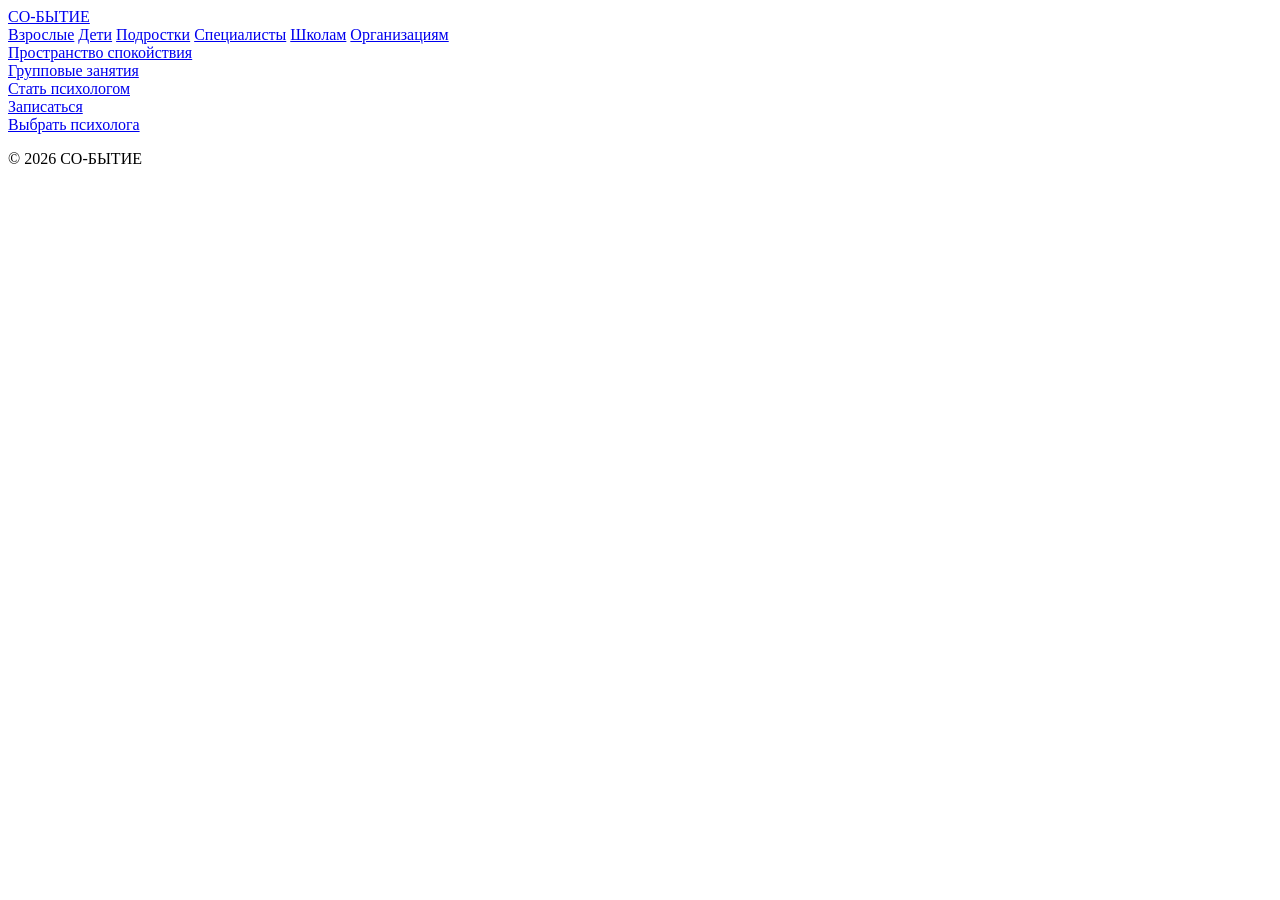
==== front/public/index.html @ f6026493 "first commit" ====
<!DOCTYPE html>
<html lang="ru-RU">
<head>
	<meta name="generator" content="Hugo 0.152.2"><script src="/livereload.js?mindelay=10&amp;v=2&amp;port=1313&amp;path=livereload" data-no-instant defer></script>
  <meta charset="utf-8">
<meta name="viewport" content="width=device-width, initial-scale=1">
<title>СО-БЫТИЕ</title>
<link rel="stylesheet" href="/css/bulma.css">
  
<link rel="stylesheet" href="/css/index.css">

</head>
<body>

  <main>
    
<script>
  document.addEventListener('DOMContentLoaded', () => {
    const burger = document.querySelector('.navbar-burger');
    const menu = document.getElementById(burger.dataset.target);
    burger.addEventListener('click', () => {
      burger.classList.toggle('is-active');
      menu.classList.toggle('is-active');
    });
  });
</script>


<nav class="navbar has-shadow" role="navigation" aria-label="main navigation">
    <div class="navbar-brand">
        <a class="navbar-item" href="/" id="logo">
            СО-БЫТИЕ
        </a>
    </div>
    <div id="mainNavbar" class="navbar-menu is-active">
        <a class="navbar-item" href="#vzroslye/">Взрослые</a>
        <a class="navbar-item" href="#deti/">Дети</a>
        <a class="navbar-item" href="#podrostki/">Подростки</a>
        <a class="navbar-item" href="#spetsialistam/">Специалисты</a>
        <a class="navbar-item" href="#shkolam/">Школам</a>
        <a class="navbar-item" href="#organizatsiyam/">Организациям</a>     
    </div>
</nav>

<section class="section has-background-info-light">
    
    
    
    <div id="cards-grid" class="columns is-variable is-4">
        <div class="column">
            <div class="columns is-multiline is-mobile is-variable is-2">
                <div class="column is-full">
                    
                    <a class="card is-block" href="/adults/calm-space/">
                        <div class="card-content has-background-link has-text-white">
                            <div class="content">Пространство спокойствия</div>
                        </div>
                    </a>
                    
                </div>
                <div class="column is-full">
                    <div class="columns is-mobile is-variable is-2">
                        <div class="column">
                            
                            <a class="card is-block" href="/forms/group-sessions/">
                                <div class="card-content has-background-link has-text-white">
                                    <div class="content">Групповые занятия</div>
                                </div>
                            </a>
                            
                        </div>
                        <div class="column">
                            
                            <a class="card is-block" href="/adults/become-psychologist/">
                                <div class="card-content has-background-link has-text-white">
                                    <div class="content">Стать психологом</div>
                                </div>
                            </a>
                            
                        </div>
                    </div>
                </div>
            </div>
        </div>
        <div class="column">
            <div class="columns is-multiline is-mobile is-variable is-2">
                <div class="column is-full">
                    
                    <a class="card is-block" href="/forms/signup/">
                        <div class="card-content has-background-link has-text-white">
                            <div class="content">Записаться</div>
                        </div>
                    </a>
                    
                </div>
                <div class="column is-full">
                    
                    <a class="card is-block" href="/adults/choose-psychologist/">
                        <div class="card-content has-background-link has-text-white">
                            <div class="content">Выбрать психолога</div>
                        </div>
                    </a>
                    
                </div>
            </div>
        </div>
    </div>
    
    
    


    <div class="container">
        
    </div>
</section>

  </main>

  <footer class="footer">
  <div class="content has-text-centered">
    <p>&copy; 2026 СО-БЫТИЕ</p>
  </div>
</footer>
</body>
</html>
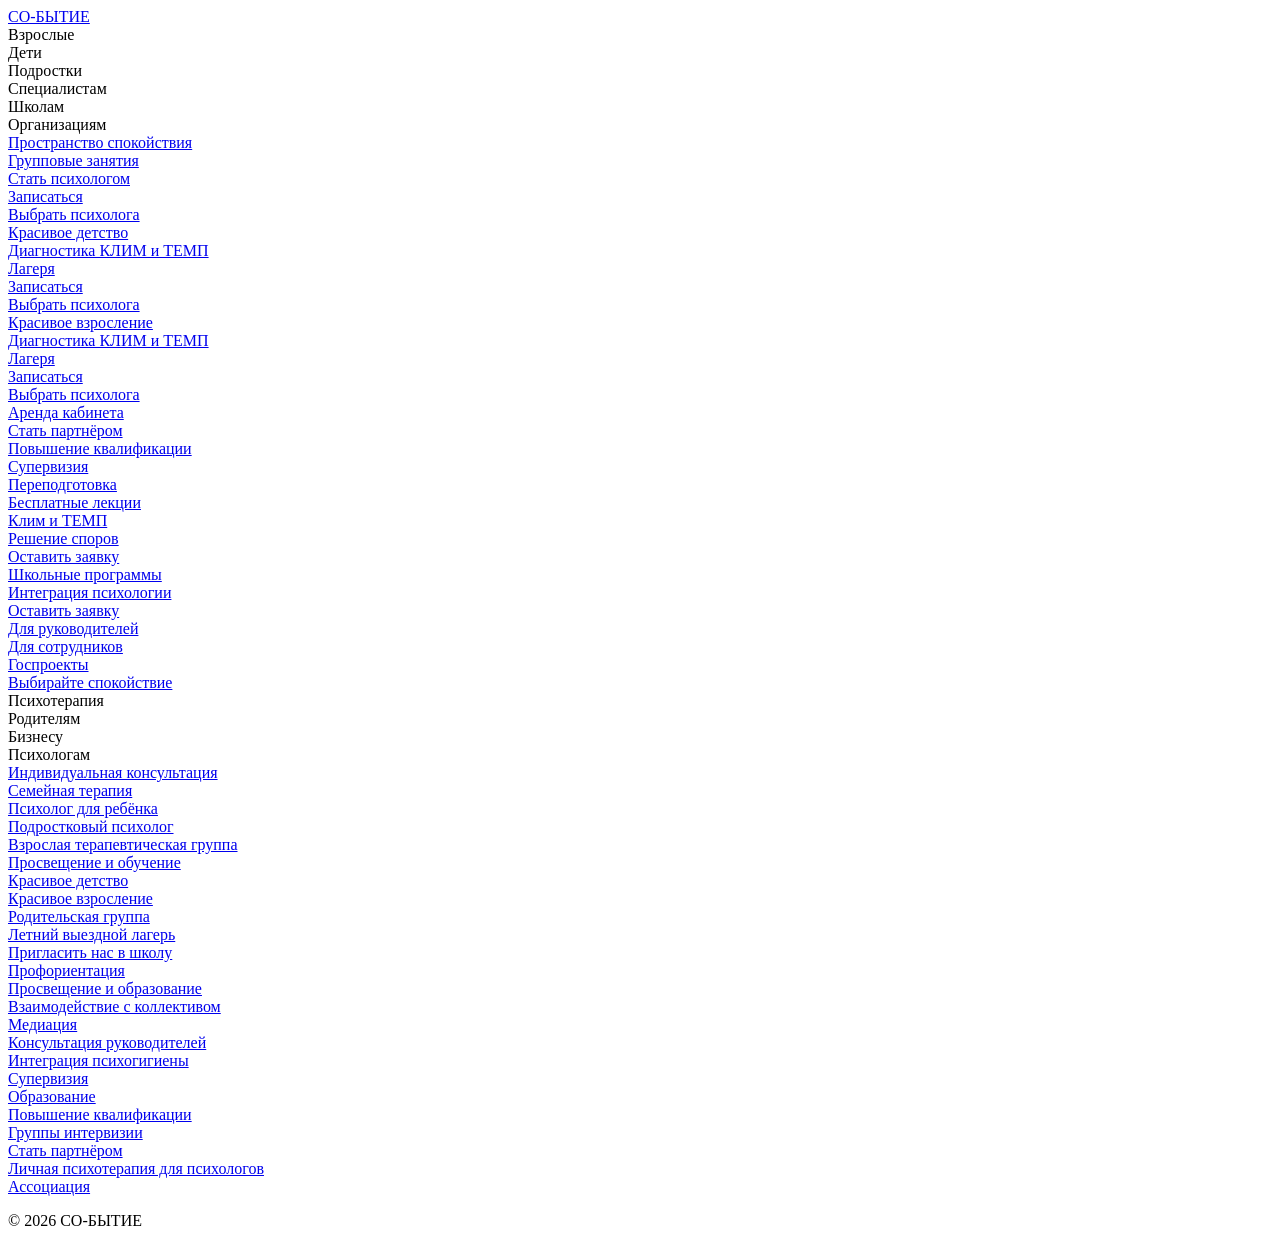
==== commit 109ae33a: "stash" ====
--- a/front/public/index.html
+++ b/front/public/index.html
@@ -7,6 +7,7 @@
 <title>СО-БЫТИЕ</title>
 <link rel="stylesheet" href="/css/bulma.css">
   
+<link rel="stylesheet" href="/css/base.css">
 <link rel="stylesheet" href="/css/index.css">
 
 </head>
@@ -16,12 +17,34 @@
     
 <script>
   document.addEventListener('DOMContentLoaded', () => {
-    const burger = document.querySelector('.navbar-burger');
-    const menu = document.getElementById(burger.dataset.target);
-    burger.addEventListener('click', () => {
-      burger.classList.toggle('is-active');
-      menu.classList.toggle('is-active');
+    const navItems = Array.from(document.querySelectorAll('#mainNavbar .navbar-item'));
+    const cardGroups = Array.from(document.querySelectorAll('section.section > .columns[id]'));
+
+    const showGroup = (slug) => {
+      cardGroups.forEach((group) => {
+        group.classList.toggle('is-hidden', group.id !== slug);
+      });
+
+      navItems.forEach((item) => {
+        item.classList.toggle('is-active', item.id === slug);
+      });
+    };
+
+    navItems.forEach((item) => {
+      item.addEventListener('click', (event) => {
+        event.preventDefault();
+        const slug = item.id;
+        if (slug) {
+          showGroup(slug);
+          window.location.hash = slug;
+        }
+      });
     });
+
+    const initialSlug = window.location.hash.replace('#', '') || (navItems[0] && navItems[0].id);
+    if (initialSlug) {
+      showGroup(initialSlug);
+    }
   });
 </script>
 
@@ -33,20 +56,25 @@
         </a>
     </div>
     <div id="mainNavbar" class="navbar-menu is-active">
-        <a class="navbar-item" href="#vzroslye/">Взрослые</a>
-        <a class="navbar-item" href="#deti/">Дети</a>
-        <a class="navbar-item" href="#podrostki/">Подростки</a>
-        <a class="navbar-item" href="#spetsialistam/">Специалисты</a>
-        <a class="navbar-item" href="#shkolam/">Школам</a>
-        <a class="navbar-item" href="#organizatsiyam/">Организациям</a>     
+        
+        <div class="navbar-item " id="adults" href="#adults">Взрослые</div>
+        
+        <div class="navbar-item " id="children" href="#children">Дети</div>
+        
+        <div class="navbar-item " id="teens" href="#teens">Подростки</div>
+        
+        <div class="navbar-item " id="specialists" href="#specialists">Специалистам</div>
+        
+        <div class="navbar-item " id="schools" href="#schools">Школам</div>
+        
+        <div class="navbar-item " id="organizations" href="#organizations">Организациям</div>
+        
     </div>
 </nav>
 
-<section class="section has-background-info-light">
-    
-    
-    
-    <div id="cards-grid" class="columns is-variable is-4">
+<section class="section">
+    
+    <div id="adults" class="columns is-variable is-4">
         <div class="column">
             <div class="columns is-multiline is-mobile is-variable is-2">
                 <div class="column is-full">
@@ -106,14 +134,539 @@
         </div>
     </div>
     
-    
-    
-
-
-    <div class="container">
-        
-    </div>
+    <div id="children" class="columns is-variable is-4 is-hidden">
+        <div class="column">
+            <div class="columns is-multiline is-mobile is-variable is-2">
+                <div class="column is-full">
+                    
+                    <a class="card is-block" href="/children/beautiful-childhood/">
+                        <div class="card-content has-background-link has-text-white">
+                            <div class="content">Красивое детство</div>
+                        </div>
+                    </a>
+                    
+                </div>
+                <div class="column is-full">
+                    <div class="columns is-mobile is-variable is-2">
+                        <div class="column">
+                            
+                            <a class="card is-block" href="/children/diagnostics-klim-temp/">
+                                <div class="card-content has-background-link has-text-white">
+                                    <div class="content">Диагностика КЛИМ и ТЕМП</div>
+                                </div>
+                            </a>
+                            
+                        </div>
+                        <div class="column">
+                            
+                            <a class="card is-block" href="/children/camps/">
+                                <div class="card-content has-background-link has-text-white">
+                                    <div class="content">Лагеря</div>
+                                </div>
+                            </a>
+                            
+                        </div>
+                    </div>
+                </div>
+            </div>
+        </div>
+        <div class="column">
+            <div class="columns is-multiline is-mobile is-variable is-2">
+                <div class="column is-full">
+                    
+                    <a class="card is-block" href="/forms/signup/">
+                        <div class="card-content has-background-link has-text-white">
+                            <div class="content">Записаться</div>
+                        </div>
+                    </a>
+                    
+                </div>
+                <div class="column is-full">
+                    
+                    <a class="card is-block" href="/children/choose-psychologist/">
+                        <div class="card-content has-background-link has-text-white">
+                            <div class="content">Выбрать психолога</div>
+                        </div>
+                    </a>
+                    
+                </div>
+            </div>
+        </div>
+    </div>
+    
+    <div id="teens" class="columns is-variable is-4 is-hidden">
+        <div class="column">
+            <div class="columns is-multiline is-mobile is-variable is-2">
+                <div class="column is-full">
+                    
+                    <a class="card is-block" href="/teens/beautiful-growing-up/">
+                        <div class="card-content has-background-link has-text-white">
+                            <div class="content">Красивое взросление</div>
+                        </div>
+                    </a>
+                    
+                </div>
+                <div class="column is-full">
+                    <div class="columns is-mobile is-variable is-2">
+                        <div class="column">
+                            
+                            <a class="card is-block" href="/teens/diagnostics-klim-temp/">
+                                <div class="card-content has-background-link has-text-white">
+                                    <div class="content">Диагностика КЛИМ и ТЕМП</div>
+                                </div>
+                            </a>
+                            
+                        </div>
+                        <div class="column">
+                            
+                            <a class="card is-block" href="/teens/camps/">
+                                <div class="card-content has-background-link has-text-white">
+                                    <div class="content">Лагеря</div>
+                                </div>
+                            </a>
+                            
+                        </div>
+                    </div>
+                </div>
+            </div>
+        </div>
+        <div class="column">
+            <div class="columns is-multiline is-mobile is-variable is-2">
+                <div class="column is-full">
+                    
+                    <a class="card is-block" href="/forms/signup/">
+                        <div class="card-content has-background-link has-text-white">
+                            <div class="content">Записаться</div>
+                        </div>
+                    </a>
+                    
+                </div>
+                <div class="column is-full">
+                    
+                    <a class="card is-block" href="/teens/choose-psychologist/">
+                        <div class="card-content has-background-link has-text-white">
+                            <div class="content">Выбрать психолога</div>
+                        </div>
+                    </a>
+                    
+                </div>
+            </div>
+        </div>
+    </div>
+    
+    <div id="specialists" class="columns is-variable is-4 is-hidden">
+        <div class="column">
+            <div class="columns is-multiline is-mobile is-variable is-2">
+                <div class="column is-full">
+                    
+                    <a class="card is-block" href="/specialists/room-rental/">
+                        <div class="card-content has-background-link has-text-white">
+                            <div class="content">Аренда кабинета</div>
+                        </div>
+                    </a>
+                    
+                </div>
+                <div class="column is-full">
+                    <div class="columns is-mobile is-variable is-2">
+                        <div class="column">
+                            
+                            <a class="card is-block" href="/specialists/become-partner/">
+                                <div class="card-content has-background-link has-text-white">
+                                    <div class="content">Стать партнёром</div>
+                                </div>
+                            </a>
+                            
+                        </div>
+                        <div class="column">
+                            
+                            <a class="card is-block" href="/specialists/training/">
+                                <div class="card-content has-background-link has-text-white">
+                                    <div class="content">Повышение квалификации</div>
+                                </div>
+                            </a>
+                            
+                        </div>
+                    </div>
+                </div>
+            </div>
+        </div>
+        <div class="column">
+            <div class="columns is-multiline is-mobile is-variable is-2">
+                <div class="column is-full">
+                    
+                    <a class="card is-block" href="/specialists/supervision/">
+                        <div class="card-content has-background-link has-text-white">
+                            <div class="content">Супервизия</div>
+                        </div>
+                    </a>
+                    
+                </div>
+                <div class="column is-full">
+                    
+                    <a class="card is-block" href="/specialists/retraining/">
+                        <div class="card-content has-background-link has-text-white">
+                            <div class="content">Переподготовка</div>
+                        </div>
+                    </a>
+                    
+                </div>
+            </div>
+        </div>
+    </div>
+    
+    <div id="schools" class="columns is-variable is-4 is-hidden">
+        <div class="column">
+            <div class="columns is-multiline is-mobile is-variable is-2">
+                <div class="column is-full">
+                    
+                    <a class="card is-block" href="/schools/free-lectures/">
+                        <div class="card-content has-background-link has-text-white">
+                            <div class="content">Бесплатные лекции</div>
+                        </div>
+                    </a>
+                    
+                </div>
+                <div class="column is-full">
+                    <div class="columns is-mobile is-variable is-2">
+                        <div class="column">
+                            
+                            <a class="card is-block" href="/schools/klim-temp/">
+                                <div class="card-content has-background-link has-text-white">
+                                    <div class="content">Клим и ТЕМП</div>
+                                </div>
+                            </a>
+                            
+                        </div>
+                        <div class="column">
+                            
+                            <a class="card is-block" href="/schools/dispute-resolution/">
+                                <div class="card-content has-background-link has-text-white">
+                                    <div class="content">Решение споров</div>
+                                </div>
+                            </a>
+                            
+                        </div>
+                    </div>
+                </div>
+            </div>
+        </div>
+        <div class="column">
+            <div class="columns is-multiline is-mobile is-variable is-2">
+                <div class="column is-full">
+                    
+                    <a class="card is-block" href="/forms/request/">
+                        <div class="card-content has-background-link has-text-white">
+                            <div class="content">Оставить заявку</div>
+                        </div>
+                    </a>
+                    
+                </div>
+                <div class="column is-full">
+                    
+                    <a class="card is-block" href="/schools/programs/">
+                        <div class="card-content has-background-link has-text-white">
+                            <div class="content">Школьные программы</div>
+                        </div>
+                    </a>
+                    
+                </div>
+            </div>
+        </div>
+    </div>
+    
+    <div id="organizations" class="columns is-variable is-4 is-hidden">
+        <div class="column">
+            <div class="columns is-multiline is-mobile is-variable is-2">
+                <div class="column is-full">
+                    
+                    <a class="card is-block" href="/organizations/integration/">
+                        <div class="card-content has-background-link has-text-white">
+                            <div class="content">Интеграция психологии</div>
+                        </div>
+                    </a>
+                    
+                </div>
+                <div class="column is-full">
+                    <div class="columns is-mobile is-variable is-2">
+                        <div class="column">
+                            
+                            <a class="card is-block" href="/forms/request/">
+                                <div class="card-content has-background-link has-text-white">
+                                    <div class="content">Оставить заявку</div>
+                                </div>
+                            </a>
+                            
+                        </div>
+                        <div class="column">
+                            
+                            <a class="card is-block" href="/organizations/for-leaders/">
+                                <div class="card-content has-background-link has-text-white">
+                                    <div class="content">Для руководителей</div>
+                                </div>
+                            </a>
+                            
+                        </div>
+                    </div>
+                </div>
+            </div>
+        </div>
+        <div class="column">
+            <div class="columns is-multiline is-mobile is-variable is-2">
+                <div class="column is-full">
+                    
+                    <a class="card is-block" href="/organizations/for-employees/">
+                        <div class="card-content has-background-link has-text-white">
+                            <div class="content">Для сотрудников</div>
+                        </div>
+                    </a>
+                    
+                </div>
+                <div class="column is-full">
+                    
+                    <a class="card is-block" href="/organizations/gov-projects/">
+                        <div class="card-content has-background-link has-text-white">
+                            <div class="content">Госпроекты</div>
+                        </div>
+                    </a>
+                    
+                </div>
+            </div>
+        </div>
+    </div>
+    
 </section>
+
+<nav class="navbar" role="navigation" aria-label="main navigation">
+    <div class="navbar-brand">
+        <a class="navbar-item" href="/" id="logo">
+            Выбирайте спокойствие
+        </a>
+    </div>
+    <div id="mainNavbar" class="navbar-menu is-active">
+        
+        <div class="navbar-item " id="psychotherapy" href="#psychotherapy">Психотерапия</div>
+        
+        <div class="navbar-item " id="parents" href="#parents">Родителям</div>
+        
+        <div class="navbar-item " id="business" href="#business">Бизнесу</div>
+        
+        <div class="navbar-item " id="psychologists" href="#psychologists">Психологам</div>
+        
+    </div>
+</nav>
+
+<section class="section">
+  
+    <div id="psychotherapy" class="columns is-variable is-4">
+      
+        <div class="column is-full">
+          <a class="card is-block" href="/services">
+            <div class="card-content has-background-link has-text-white">
+              <div class="content">Индивидуальная консультация</div>
+            </div>
+          </a>
+        </div>
+      
+        <div class="column is-full">
+          <a class="card is-block" href="/couples">
+            <div class="card-content has-background-link has-text-white">
+              <div class="content">Семейная терапия</div>
+            </div>
+          </a>
+        </div>
+      
+        <div class="column is-full">
+          <a class="card is-block" href="/first">
+            <div class="card-content has-background-link has-text-white">
+              <div class="content">Психолог для ребёнка</div>
+            </div>
+          </a>
+        </div>
+      
+        <div class="column is-full">
+          <a class="card is-block" href="/teenager">
+            <div class="card-content has-background-link has-text-white">
+              <div class="content">Подростковый психолог</div>
+            </div>
+          </a>
+        </div>
+      
+        <div class="column is-full">
+          <a class="card is-block" href="/groups">
+            <div class="card-content has-background-link has-text-white">
+              <div class="content">Взрослая терапевтическая группа</div>
+            </div>
+          </a>
+        </div>
+      
+        <div class="column is-full">
+          <a class="card is-block" href="/education">
+            <div class="card-content has-background-link has-text-white">
+              <div class="content">Просвещение и обучение</div>
+            </div>
+          </a>
+        </div>
+      
+    </div>
+  
+    <div id="parents" class="columns is-variable is-4">
+      
+        <div class="column is-full">
+          <a class="card is-block" href="/neverland">
+            <div class="card-content has-background-link has-text-white">
+              <div class="content">Красивое детство</div>
+            </div>
+          </a>
+        </div>
+      
+        <div class="column is-full">
+          <a class="card is-block" href="/beautyage">
+            <div class="card-content has-background-link has-text-white">
+              <div class="content">Красивое взросление</div>
+            </div>
+          </a>
+        </div>
+      
+        <div class="column is-full">
+          <a class="card is-block" href="/parents">
+            <div class="card-content has-background-link has-text-white">
+              <div class="content">Родительская группа</div>
+            </div>
+          </a>
+        </div>
+      
+        <div class="column is-full">
+          <a class="card is-block" href="/camp">
+            <div class="card-content has-background-link has-text-white">
+              <div class="content">Летний выездной лагерь</div>
+            </div>
+          </a>
+        </div>
+      
+        <div class="column is-full">
+          <a class="card is-block" href="/school">
+            <div class="card-content has-background-link has-text-white">
+              <div class="content">Пригласить нас в школу</div>
+            </div>
+          </a>
+        </div>
+      
+        <div class="column is-full">
+          <a class="card is-block" href="/career">
+            <div class="card-content has-background-link has-text-white">
+              <div class="content">Профориентация</div>
+            </div>
+          </a>
+        </div>
+      
+        <div class="column is-full">
+          <a class="card is-block" href="/family_education">
+            <div class="card-content has-background-link has-text-white">
+              <div class="content">Просвещение и образование</div>
+            </div>
+          </a>
+        </div>
+      
+    </div>
+  
+    <div id="business" class="columns is-variable is-4">
+      
+        <div class="column is-full">
+          <a class="card is-block" href="/business">
+            <div class="card-content has-background-link has-text-white">
+              <div class="content">Взаимодействие с коллективом</div>
+            </div>
+          </a>
+        </div>
+      
+        <div class="column is-full">
+          <a class="card is-block" href="/mediation">
+            <div class="card-content has-background-link has-text-white">
+              <div class="content">Медиация</div>
+            </div>
+          </a>
+        </div>
+      
+        <div class="column is-full">
+          <a class="card is-block" href="/business">
+            <div class="card-content has-background-link has-text-white">
+              <div class="content">Консультация руководителей</div>
+            </div>
+          </a>
+        </div>
+      
+        <div class="column is-full">
+          <a class="card is-block" href="/psychohygiene">
+            <div class="card-content has-background-link has-text-white">
+              <div class="content">Интеграция психогигиены</div>
+            </div>
+          </a>
+        </div>
+      
+    </div>
+  
+    <div id="psychologists" class="columns is-variable is-4">
+      
+        <div class="column is-full">
+          <a class="card is-block" href="/supervision">
+            <div class="card-content has-background-link has-text-white">
+              <div class="content">Супервизия</div>
+            </div>
+          </a>
+        </div>
+      
+        <div class="column is-full">
+          <a class="card is-block" href="/education">
+            <div class="card-content has-background-link has-text-white">
+              <div class="content">Образование</div>
+            </div>
+          </a>
+        </div>
+      
+        <div class="column is-full">
+          <a class="card is-block" href="/education">
+            <div class="card-content has-background-link has-text-white">
+              <div class="content">Повышение квалификации</div>
+            </div>
+          </a>
+        </div>
+      
+        <div class="column is-full">
+          <a class="card is-block" href="/intervision">
+            <div class="card-content has-background-link has-text-white">
+              <div class="content">Группы интервизии</div>
+            </div>
+          </a>
+        </div>
+      
+        <div class="column is-full">
+          <a class="card is-block" href="/partnership">
+            <div class="card-content has-background-link has-text-white">
+              <div class="content">Стать партнёром</div>
+            </div>
+          </a>
+        </div>
+      
+        <div class="column is-full">
+          <a class="card is-block" href="/personal-therapy">
+            <div class="card-content has-background-link has-text-white">
+              <div class="content">Личная психотерапия для психологов</div>
+            </div>
+          </a>
+        </div>
+      
+        <div class="column is-full">
+          <a class="card is-block" href="/profprojects">
+            <div class="card-content has-background-link has-text-white">
+              <div class="content">Ассоциация</div>
+            </div>
+          </a>
+        </div>
+      
+    </div>
+  
+</section>
+
 
   </main>
 
